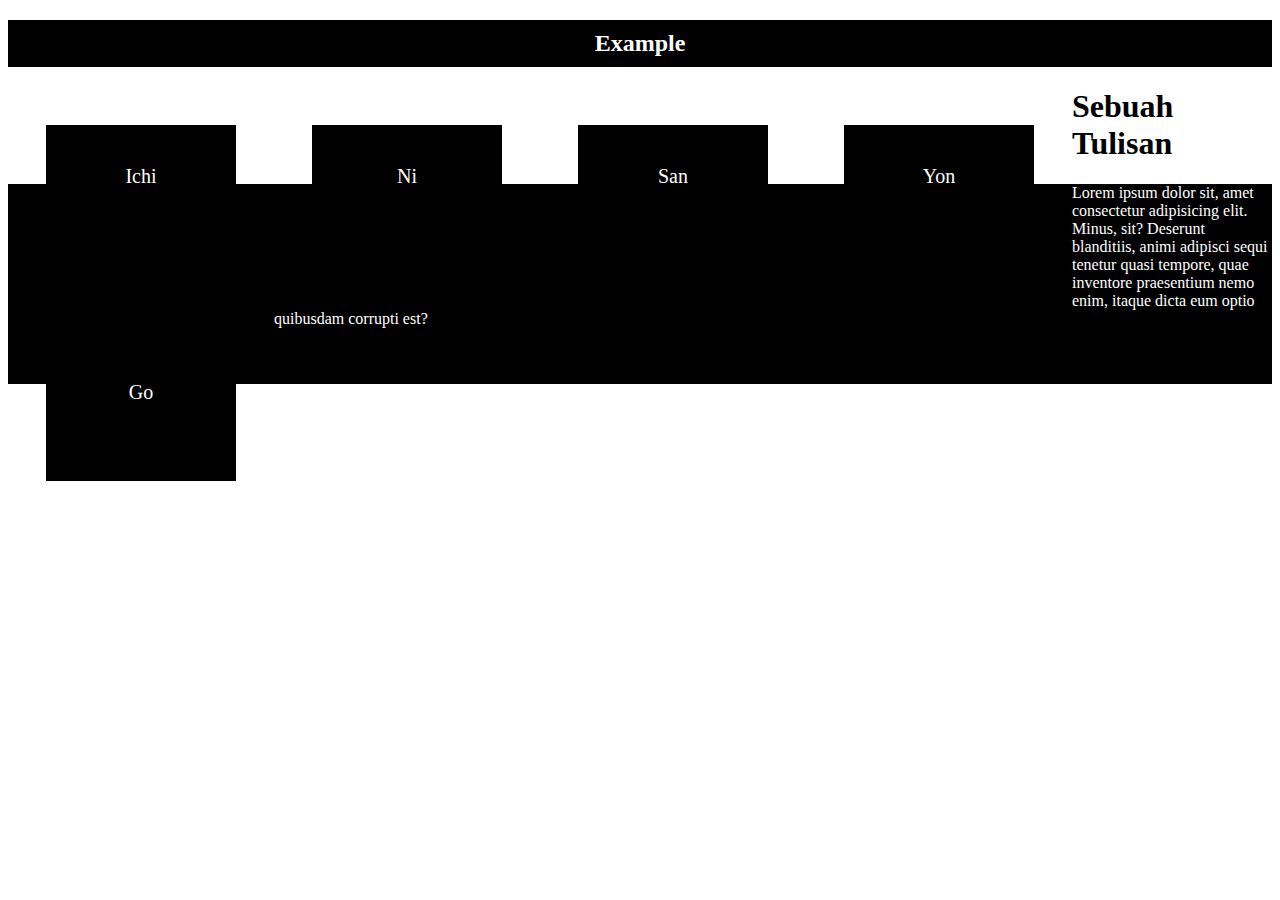
==== index.html @ df45dcac "upload live code 1" ====
<!DOCTYPE html>
<html lang="en">
<head>
    <meta charset="UTF-8">
    <meta name="viewport" content="width=device-width, initial-scale=1.0">
    <meta http-equiv="X-UA-Compatible" content="ie=edge">
    <link rel="stylesheet" href="style.css">
    <title>Document</title>
</head>
<body>
    <header>
        <h2>Example</h2>
        <div class="box-100">
            <p>Ichi</p>
        </div>
        <div class="box-100">
            <p>Ni</p>
        </div>
        <div class="box-100">
            <p>San</p>
        </div>
        <div class="box-100">
            <p>Yon</p>
        </div>
        <div class="box-100">
            <p>Go</p>
        </div>
    </header>
    <div>
        <h1>Sebuah Tulisan</h1>
    </div>
    <div class="box-big">
        <p>Lorem ipsum dolor sit, amet consectetur adipisicing elit. Minus, sit? Deserunt blanditiis, animi adipisci sequi tenetur quasi tempore, quae inventore praesentium nemo enim, itaque dicta eum optio quibusdam corrupti est?</p>
    </div>
</body>
</html>
---- style.css ----
h2 {
    text-align: center;
    background-color: black;
    color: white;
    padding: 10px;
}
.box-100 {
    width: 150px;
    height: 100px;
    float: left;
    margin: 38px;
    padding: 20px;
    font-size: 15pt;
    text-align: center;
    background-color: black;
    color: white;
}
.box-big {
    width: 100%;
    background-color: black;
    color: white;
    height: 200px;
}
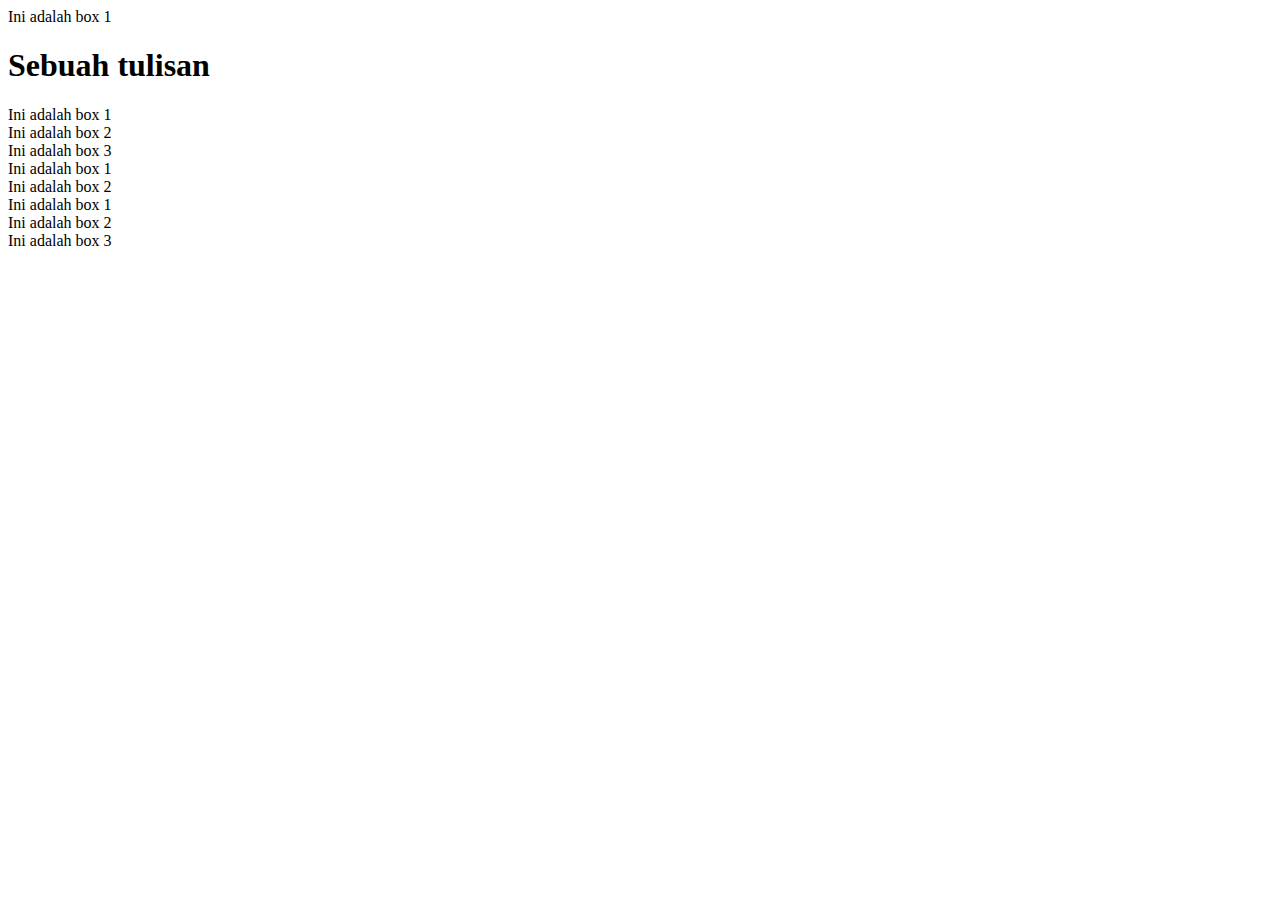
==== commit b9a05e8b: "by sigit" ====
--- a/index.html
+++ b/index.html
@@ -1,36 +1,30 @@
-<!DOCTYPE html>
-<html lang="en">
+<html>
+
 <head>
-    <meta charset="UTF-8">
-    <meta name="viewport" content="width=device-width, initial-scale=1.0">
-    <meta http-equiv="X-UA-Compatible" content="ie=edge">
-    <link rel="stylesheet" href="style.css">
-    <title>Document</title>
+    <meta charset="utf-8">
+    <title>HTML WEEK 1</title>
+    <meta description="Showing what HTML can do">
+    <link href="/index.css" rel="stylesheet" type="text/css">
 </head>
+<div id="separator">
+    <div id="boxx1" class="box1">Ini adalah box 1</div>
+</div>
+<h1> Sebuah tulisan</h1>
+
 <body>
-    <header>
-        <h2>Example</h2>
-        <div class="box-100">
-            <p>Ichi</p>
-        </div>
-        <div class="box-100">
-            <p>Ni</p>
-        </div>
-        <div class="box-100">
-            <p>San</p>
-        </div>
-        <div class="box-100">
-            <p>Yon</p>
-        </div>
-        <div class="box-100">
-            <p>Go</p>
-        </div>
-    </header>
-    <div>
-        <h1>Sebuah Tulisan</h1>
+    <div id="separator">
+        <div id="boxx2" class="box2">Ini adalah box 1</div>
+        <div id="boxx3" class="box" 3>Ini adalah box 2</div>
+        <div id="boxx4" class="box4">Ini adalah box 3</div>
+        <div id="boxx5" class="box5">Ini adalah box 1</div>
+        <div id="boxx6" class="box6">Ini adalah box 2</div>
     </div>
-    <div class="box-big">
-        <p>Lorem ipsum dolor sit, amet consectetur adipisicing elit. Minus, sit? Deserunt blanditiis, animi adipisci sequi tenetur quasi tempore, quae inventore praesentium nemo enim, itaque dicta eum optio quibusdam corrupti est?</p>
+
+    <div id="separator">
+        <div id="boxx7" class="box7">Ini adalah box 1</div>
+        <div id="boxx8" class="box8">Ini adalah box 2</div>
+        <div id="boxx9" class="box9">Ini adalah box 3</div>
     </div>
 </body>
+
 </html>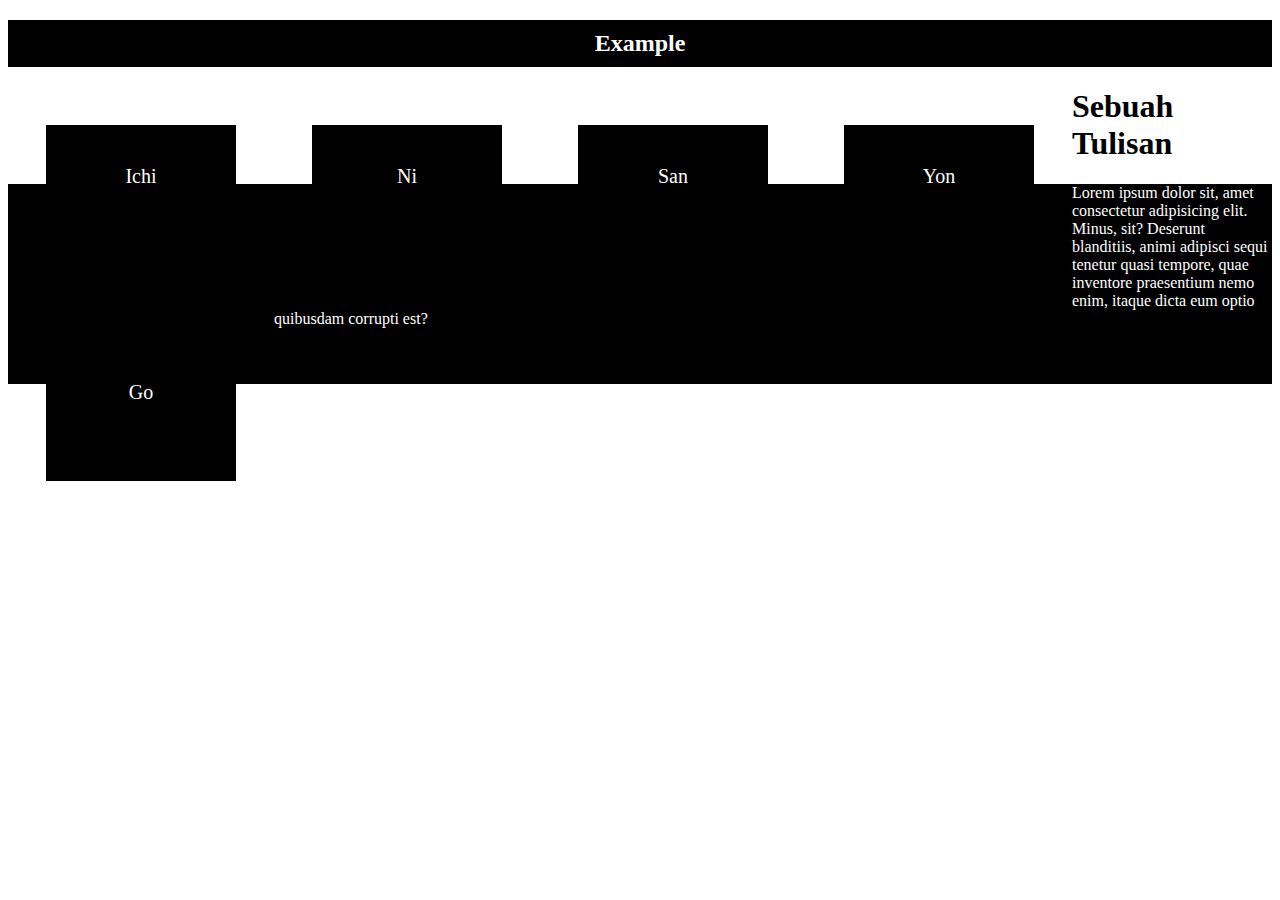
==== commit 05bc85ac: "Merge 2a2c669abde344f75d84c4dcff3d93ec7311ac0c into 46839c755dcf98728c1a981e6c0b41036c9fb981" ====
--- a/index.html
+++ b/index.html
@@ -1,30 +1,36 @@
-<html>
-
+<!DOCTYPE html>
+<html lang="en">
 <head>
-    <meta charset="utf-8">
-    <title>HTML WEEK 1</title>
-    <meta description="Showing what HTML can do">
-    <link href="/index.css" rel="stylesheet" type="text/css">
+    <meta charset="UTF-8">
+    <meta name="viewport" content="width=device-width, initial-scale=1.0">
+    <meta http-equiv="X-UA-Compatible" content="ie=edge">
+    <link rel="stylesheet" href="style.css">
+    <title>Document</title>
 </head>
-<div id="separator">
-    <div id="boxx1" class="box1">Ini adalah box 1</div>
-</div>
-<h1> Sebuah tulisan</h1>
-
 <body>
-    <div id="separator">
-        <div id="boxx2" class="box2">Ini adalah box 1</div>
-        <div id="boxx3" class="box" 3>Ini adalah box 2</div>
-        <div id="boxx4" class="box4">Ini adalah box 3</div>
-        <div id="boxx5" class="box5">Ini adalah box 1</div>
-        <div id="boxx6" class="box6">Ini adalah box 2</div>
+    <header>
+        <h2>Example</h2>
+        <div class="box-100">
+            <p>Ichi</p>
+        </div>
+        <div class="box-100">
+            <p>Ni</p>
+        </div>
+        <div class="box-100">
+            <p>San</p>
+        </div>
+        <div class="box-100">
+            <p>Yon</p>
+        </div>
+        <div class="box-100">
+            <p>Go</p>
+        </div>
+    </header>
+    <div>
+        <h1>Sebuah Tulisan</h1>
     </div>
-
-    <div id="separator">
-        <div id="boxx7" class="box7">Ini adalah box 1</div>
-        <div id="boxx8" class="box8">Ini adalah box 2</div>
-        <div id="boxx9" class="box9">Ini adalah box 3</div>
+    <div class="box-big">
+        <p>Lorem ipsum dolor sit, amet consectetur adipisicing elit. Minus, sit? Deserunt blanditiis, animi adipisci sequi tenetur quasi tempore, quae inventore praesentium nemo enim, itaque dicta eum optio quibusdam corrupti est?</p>
     </div>
 </body>
-
 </html>--- a/style.css
+++ b/style.css
@@ -0,0 +1,23 @@
+h2 {
+    text-align: center;
+    background-color: black;
+    color: white;
+    padding: 10px;
+}
+.box-100 {
+    width: 150px;
+    height: 100px;
+    float: left;
+    margin: 38px;
+    padding: 20px;
+    font-size: 15pt;
+    text-align: center;
+    background-color: black;
+    color: white;
+}
+.box-big {
+    width: 100%;
+    background-color: black;
+    color: white;
+    height: 200px;
+}